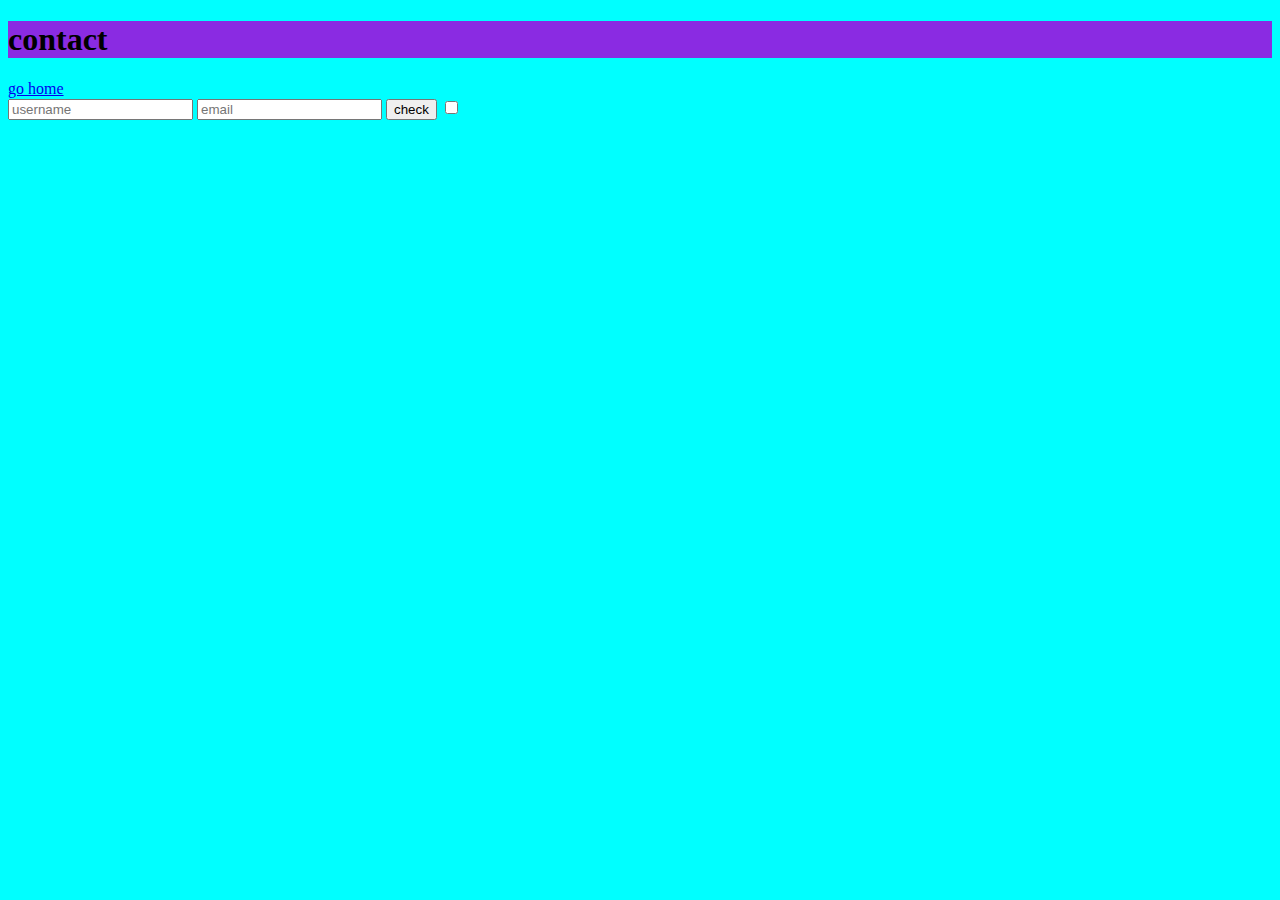
==== contact.html @ 9af8c851 "html learn" ====
<!DOCTYPE html>
<html lang="en">
<head>
    <meta charset="UTF-8">
    <meta name="viewport" content="width=device-width, initial-scale=1.0">
    <title>contact</title>
    <link rel="stylesheet" href="style.css">
</head>
<body>
    <h1>contact</h1>
    <a href="./index.html">go home</a>
    <form>
        <input type="text" placeholder="username">
        <input type="email" id="" placeholder="email">
        <input type="submit" value="check">
        <input type="checkbox" name="" id="">
</body>
</html>
---- style.css ----
body{
    background-color: aqua;
}
.accent,
h1 {
    background-color: blueviolet;
}
#para{
    width: 80;
}
ul li{
    display: block;
}
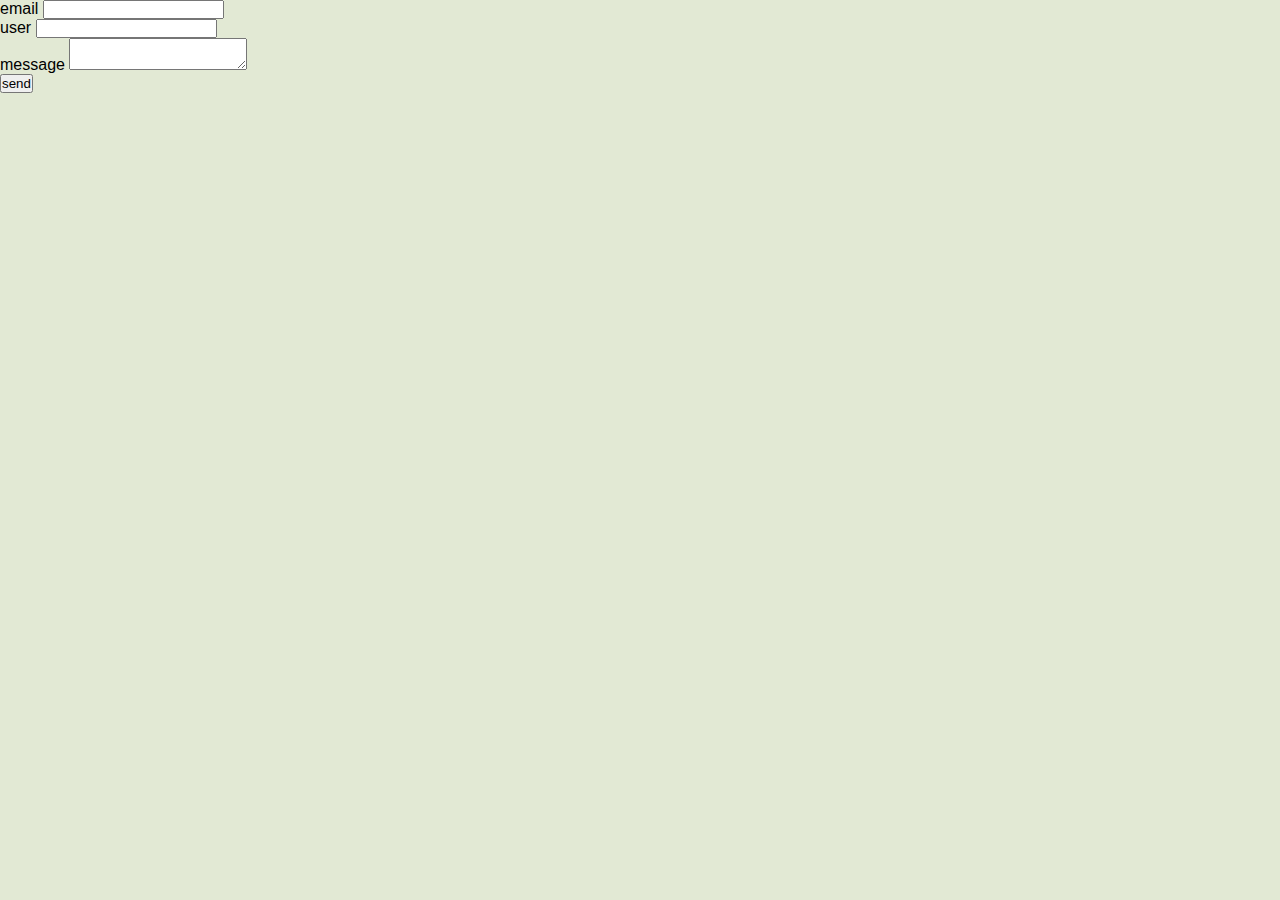
==== commit 674d2f98: "js" ====
--- a/contact.html
+++ b/contact.html
@@ -3,16 +3,24 @@
 <head>
     <meta charset="UTF-8">
     <meta name="viewport" content="width=device-width, initial-scale=1.0">
-    <title>contact</title>
-    <link rel="stylesheet" href="style.css">
+    <title>Document</title>
 </head>
 <body>
-    <h1>contact</h1>
-    <a href="./index.html">go home</a>
     <form>
-        <input type="text" placeholder="username">
-        <input type="email" id="" placeholder="email">
-        <input type="submit" value="check">
-        <input type="checkbox" name="" id="">
+        <div>
+            <label for="email">email</label>
+            <input type="email" />
+        </div>
+        <div>
+            <label for="user">user</label>
+            <input type="text" />
+        </div>
+        <div>
+            <label for="message">message</label>
+            <textarea></textarea>
+        </div>
+        <button type="submit">send</button>
+    </form>
+    <link rel="stylesheet" href="style.css">
 </body>
 </html>--- a/style.css
+++ b/style.css
@@ -1,13 +1,17 @@
+*{
+    margin: 0;
+    padding: 0;
+}
+img{
+    max-width: 100%;
+    max-height: 100%;
+}
 body{
-    background-color: aqua;
+    font-family: "Poiret One", sans-serif;
+    background-color: rgb(226, 233, 212);
 }
-.accent,
-h1 {
-    background-color: blueviolet;
+nav li {
+
+    display:inline;
 }
-#para{
-    width: 80;
-}
-ul li{
-    display: block;
-}+@import url('https://fonts.googleapis.com/css2?family=Poiret+One&display=swap')